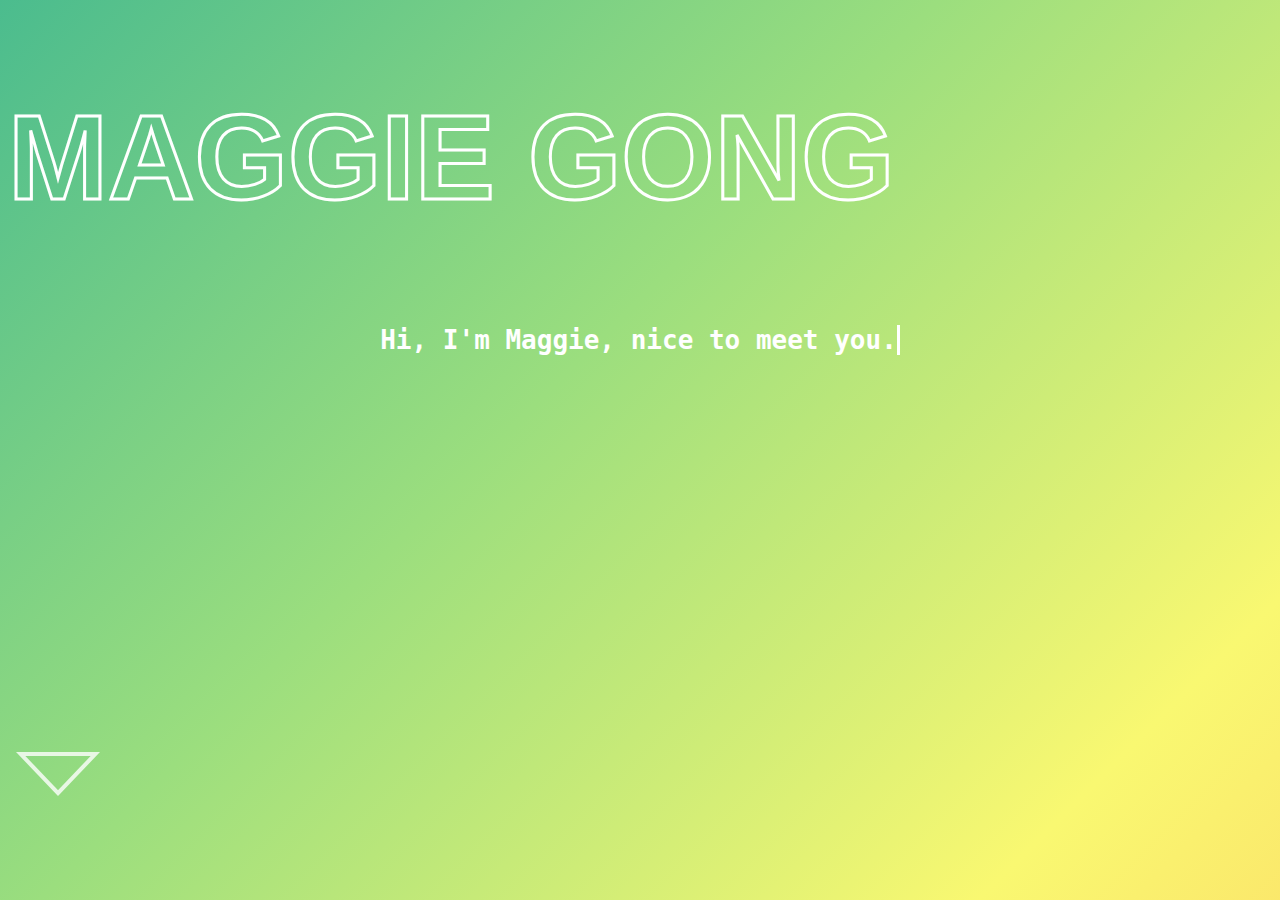
==== index.html @ 74b30909 "test" ====
<!--front page(scroll down to access main page)-->
<!DOCTYPE html>
<html lang="en">
<head>
	<link href="https://cdn.jsdelivr.net/npm/bootstrap@5.1.0/dist/css/bootstrap.min.css" rel="stylesheet" integrity="sha384-KyZXEAg3QhqLMpG8r+8fhAXLRk2vvoC2f3B09zVXn8CA5QIVfZOJ3BCsw2P0p/We" crossorigin="anonymous">
	<link rel="stylesheet" type="text/css" href= "static/index.css">
	<meta charset="UTF-8">
	<meta http-equiv="X-UA-Compatible" content="IE=edge">
	<meta name="viewport" content="width=device-width, initial-scale=1.0">
	<title>Yiyu's Personal Website</title>
</head>
<body>
	<div id="title" class="d-flex align-items-center min-vh-100 justify-content-center gradient">
		<div class="text-center">
			<h1 class="display-1 large-h1 neonText" style="color:white;">Maggie Gong</h1><br>
			<h5 class="text-center typewritter" style="color:white;">Hi, I'm Maggie, nice to meet you.</h5>
		</div>
		<div class="arrow">
			<a href="main.html"><img src="static/img/arrow.png" width="100" height="100"></a>
		</div>
	</div>

	<!-- <div data-tf-live="01J14FM44KB52NBJ3TYBHT69W3"></div><script src="//embed.typeform.com/next/embed.js"></script> -->

	<script src="static/jquery-3.7.1.min.js"></script>
	<script>
		$(document).ready(function() {
			console.log("page is loaded");
			$(window).scroll(function() {
				console.log('Scroll event fired');
				if ($(window).scrollTop() + $(window).height() >= $(document).height() + 10) {
					setTimeout(function() {
						window.location = "/";
					}, 300);
				}
			});
		});
	</script>
</body>
</html>
---- static/index.css ----
.neonText {
  color: #fff;
  -webkit-text-stroke-width: 3px;
  -webkit-text-fill-color: transparent; /* Will override color */
}
html, body{
  overflow: auto;
}
body {
    background: linear-gradient(-45deg, #845EC2, #D65DB1, #FF6F91, #FF9671, #FFC75F, #F9F871, #9BDE7E, #4BBC8E
  );
    background-size: 400% 400%;
    animation: gradient 15s ease infinite;
  }
  .break {
      flex-basis: 100%;
      height: 0;
    }
  @keyframes gradient {
    0% {
      background-position: 0% 50%;
    }
    50% {
      background-position: 100% 50%;
    }
    100% {
      background-position: 0% 50%;
    }
  }
  .large-h1{
      font-size: 750%;
      text-transform: uppercase;
      color: #2A272A;
      font-family: sans-serif;
      font-weight: bold;
  }
  .wrapper {
      height: 100vh;
      /*This part is important for centering*/
      display: flex;
      align-items: center;
      justify-content: center;
    }
  .typewritter {
      width: 33ch;
      margin: 0 auto;
      animation: typing 5s steps(33, end), blink 1s step-end infinite;
      white-space: nowrap;
      overflow:hidden;
      border-right: 3px solid;
      font-family: monospace;
      font-size: 2em;
    }

    @keyframes typing {
      from {
        width: 0
      }
    }
    @keyframes blink {
      50% {
        border-color: transparent
      }
    }
  /* .page-arrow{
      overflow: visible;
      width: 8%;
      height: 8%;
      opacity: 0.3;
      position: absolute;
      bottom: 5%;
      left: 46%;
  } */
  .arrow{
    position: absolute;
    top: 80%;
    /* bottom: 3%; */
    /* left: 50%; */
    /* right: 50%; */
    opacity: 0.8;
    /* transform: translate(-50%,-50%); */
  }
  /* .arrow span{
    display: block;
    width: 50px;
    height: 50px;
    border-bottom: 8px solid #fff;
    border-right: 8px solid #fff;
    transform: rotate(45deg);
    margin: -20px;
    animation: animate 2.5s infinite;
  }
  .arrow span:nth-child(2){
    animation-delay: -0.2s;
  }
  .arrow span:nth-child(3){
    animation-delay: -0.4s;
  } */
  /* @keyframes animate {
    0% {
        opacity: 0;
        transform: rotate(45deg) translate(-10px, -10px);
    }
    25% {
        opacity: 1;
    }
    50% {
        opacity: 0;
        transform: rotate(45deg) translate(10px, 10px);
    }
    75% {
        opacity: 1;
    }
    100% {
        opacity: 0;
        transform: rotate(45deg) translate(-10px, -10px);
    }
}
  .icon_box{
    z-index: 2;
    padding-top: 1%;
    padding-right: 1%;
  }
  .icon{
    size: 400pxn 400px;
  } */
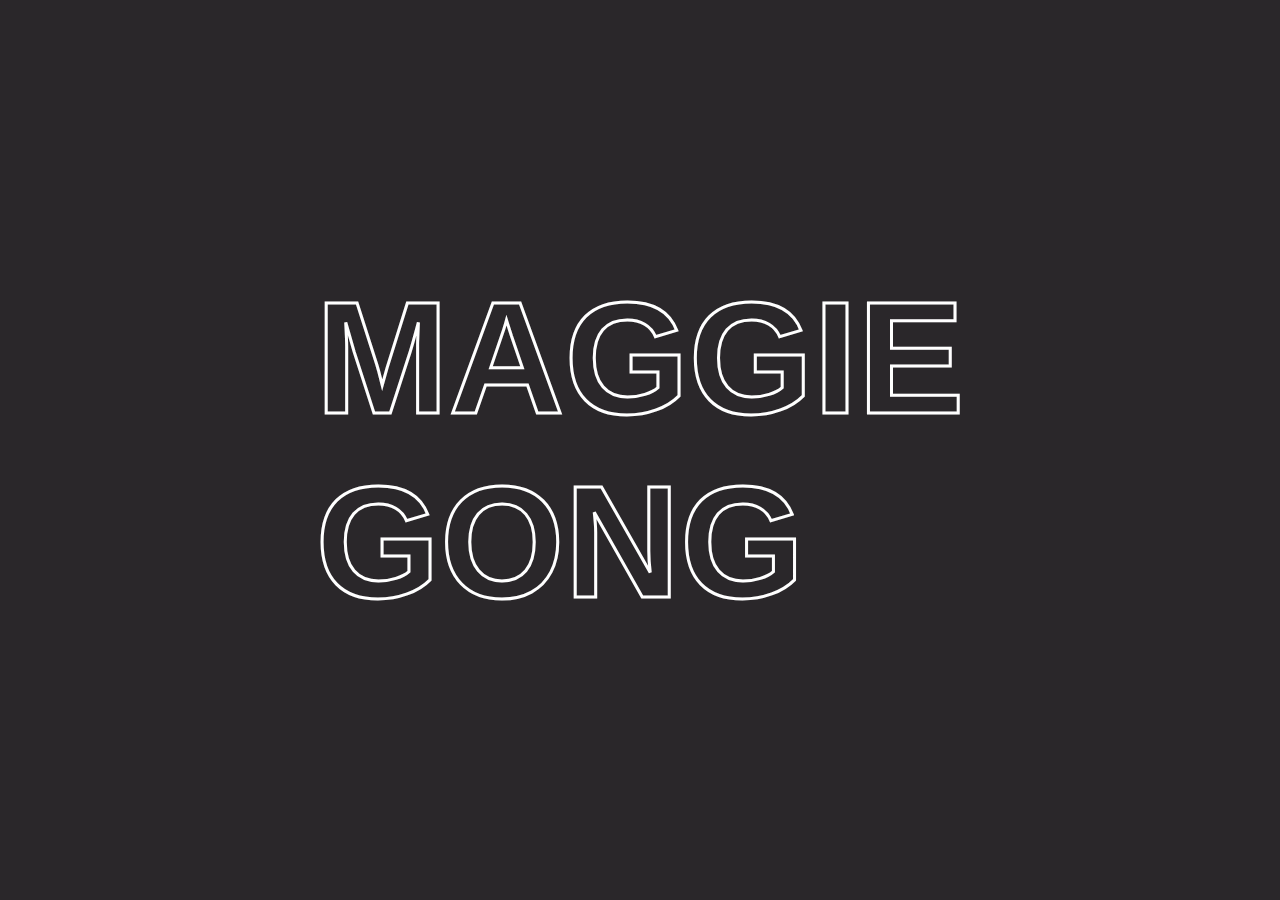
==== commit 81074c0d: "swapped front page" ====
--- a/index.html
+++ b/index.html
@@ -3,38 +3,18 @@
 <html lang="en">
 <head>
 	<link href="https://cdn.jsdelivr.net/npm/bootstrap@5.1.0/dist/css/bootstrap.min.css" rel="stylesheet" integrity="sha384-KyZXEAg3QhqLMpG8r+8fhAXLRk2vvoC2f3B09zVXn8CA5QIVfZOJ3BCsw2P0p/We" crossorigin="anonymous">
-	<link rel="stylesheet" type="text/css" href= "static/index.css">
+	<link rel="stylesheet" href= "static/index.css">
 	<meta charset="UTF-8">
 	<meta http-equiv="X-UA-Compatible" content="IE=edge">
 	<meta name="viewport" content="width=device-width, initial-scale=1.0">
-	<title>Yiyu's Personal Website</title>
+	<title>Maggie's Personal Website</title>
 </head>
 <body>
-	<div id="title" class="d-flex align-items-center min-vh-100 justify-content-center gradient">
-		<div class="text-center">
-			<h1 class="display-1 large-h1 neonText" style="color:white;">Maggie Gong</h1><br>
-			<h5 class="text-center typewritter" style="color:white;">Hi, I'm Maggie, nice to meet you.</h5>
-		</div>
-		<div class="arrow">
-			<a href="main.html"><img src="static/img/arrow.png" width="100" height="100"></a>
-		</div>
-	</div>
-
-	<!-- <div data-tf-live="01J14FM44KB52NBJ3TYBHT69W3"></div><script src="//embed.typeform.com/next/embed.js"></script> -->
-
+	<section>
+		<a href="main"><h1 class="display-1 large-h1 name text-center">Maggie<br>Gong</h1></a>
+	</section>
+	<div class="light"></div>
 	<script src="static/jquery-3.7.1.min.js"></script>
-	<script>
-		$(document).ready(function() {
-			console.log("page is loaded");
-			$(window).scroll(function() {
-				console.log('Scroll event fired');
-				if ($(window).scrollTop() + $(window).height() >= $(document).height() + 10) {
-					setTimeout(function() {
-						window.location = "/";
-					}, 300);
-				}
-			});
-		});
-	</script>
+	<script src="index.js"></script>
 </body>
 </html>--- a/static/index.css
+++ b/static/index.css
@@ -1,126 +1,45 @@
-.neonText {
-  color: #fff;
-  -webkit-text-stroke-width: 3px;
-  -webkit-text-fill-color: transparent; /* Will override color */
+.name {
+    color: #fff;
+    -webkit-text-stroke-width: 3px;
+    -webkit-text-fill-color: transparent; /* Will override color */
+    font-size: 1000%;
+    text-transform: uppercase;
+    color: white;
+    font-family: sans-serif;
+    font-weight: bold;
+    cursor: url('img/lonlonmilksmall.png') 64 64, grab;
 }
-html, body{
-  overflow: auto;
-}
-body {
-    background: linear-gradient(-45deg, #845EC2, #D65DB1, #FF6F91, #FF9671, #FFC75F, #F9F871, #9BDE7E, #4BBC8E
-  );
-    background-size: 400% 400%;
-    animation: gradient 15s ease infinite;
+
+  *{
+    margin: 0;
+    padding: 0;
+    box-sizing: border-box;  
   }
-  .break {
-      flex-basis: 100%;
-      height: 0;
-    }
-  @keyframes gradient {
-    0% {
-      background-position: 0% 50%;
-    }
-    50% {
-      background-position: 100% 50%;
-    }
-    100% {
-      background-position: 0% 50%;
-    }
+  
+  section{
+    position: relative;
+    min-height: 100vh;
+    background: #2A272A;
+    display: flex;
+    justify-content: center;
+    align-items: center;
   }
-  .large-h1{
-      font-size: 750%;
-      text-transform: uppercase;
-      color: #2A272A;
-      font-family: sans-serif;
-      font-weight: bold;
+  
+  section h1{
+    color: #fff;
+    font-size: 15em;
   }
-  .wrapper {
-      height: 100vh;
-      /*This part is important for centering*/
-      display: flex;
-      align-items: center;
-      justify-content: center;
-    }
-  .typewritter {
-      width: 33ch;
-      margin: 0 auto;
-      animation: typing 5s steps(33, end), blink 1s step-end infinite;
-      white-space: nowrap;
-      overflow:hidden;
-      border-right: 3px solid;
-      font-family: monospace;
-      font-size: 2em;
-    }
+  
+  .light{
+    position: fixed;
+    top: 0;
+    left: 0;
+    width: 100%;
+    height: 100%;
+    pointer-events: none;
+    background: radial-gradient(circle at var(--x) var(--y), transparent 5%, rgba(0,0,0,0.95) 30%);
+  }
 
-    @keyframes typing {
-      from {
-        width: 0
-      }
-    }
-    @keyframes blink {
-      50% {
-        border-color: transparent
-      }
-    }
-  /* .page-arrow{
-      overflow: visible;
-      width: 8%;
-      height: 8%;
-      opacity: 0.3;
-      position: absolute;
-      bottom: 5%;
-      left: 46%;
-  } */
-  .arrow{
-    position: absolute;
-    top: 80%;
-    /* bottom: 3%; */
-    /* left: 50%; */
-    /* right: 50%; */
-    opacity: 0.8;
-    /* transform: translate(-50%,-50%); */
-  }
-  /* .arrow span{
-    display: block;
-    width: 50px;
-    height: 50px;
-    border-bottom: 8px solid #fff;
-    border-right: 8px solid #fff;
-    transform: rotate(45deg);
-    margin: -20px;
-    animation: animate 2.5s infinite;
-  }
-  .arrow span:nth-child(2){
-    animation-delay: -0.2s;
-  }
-  .arrow span:nth-child(3){
-    animation-delay: -0.4s;
-  } */
-  /* @keyframes animate {
-    0% {
-        opacity: 0;
-        transform: rotate(45deg) translate(-10px, -10px);
-    }
-    25% {
-        opacity: 1;
-    }
-    50% {
-        opacity: 0;
-        transform: rotate(45deg) translate(10px, 10px);
-    }
-    75% {
-        opacity: 1;
-    }
-    100% {
-        opacity: 0;
-        transform: rotate(45deg) translate(-10px, -10px);
-    }
-}
-  .icon_box{
-    z-index: 2;
-    padding-top: 1%;
-    padding-right: 1%;
-  }
-  .icon{
-    size: 400pxn 400px;
-  } */
+  a{
+    text-decoration: none;
+  }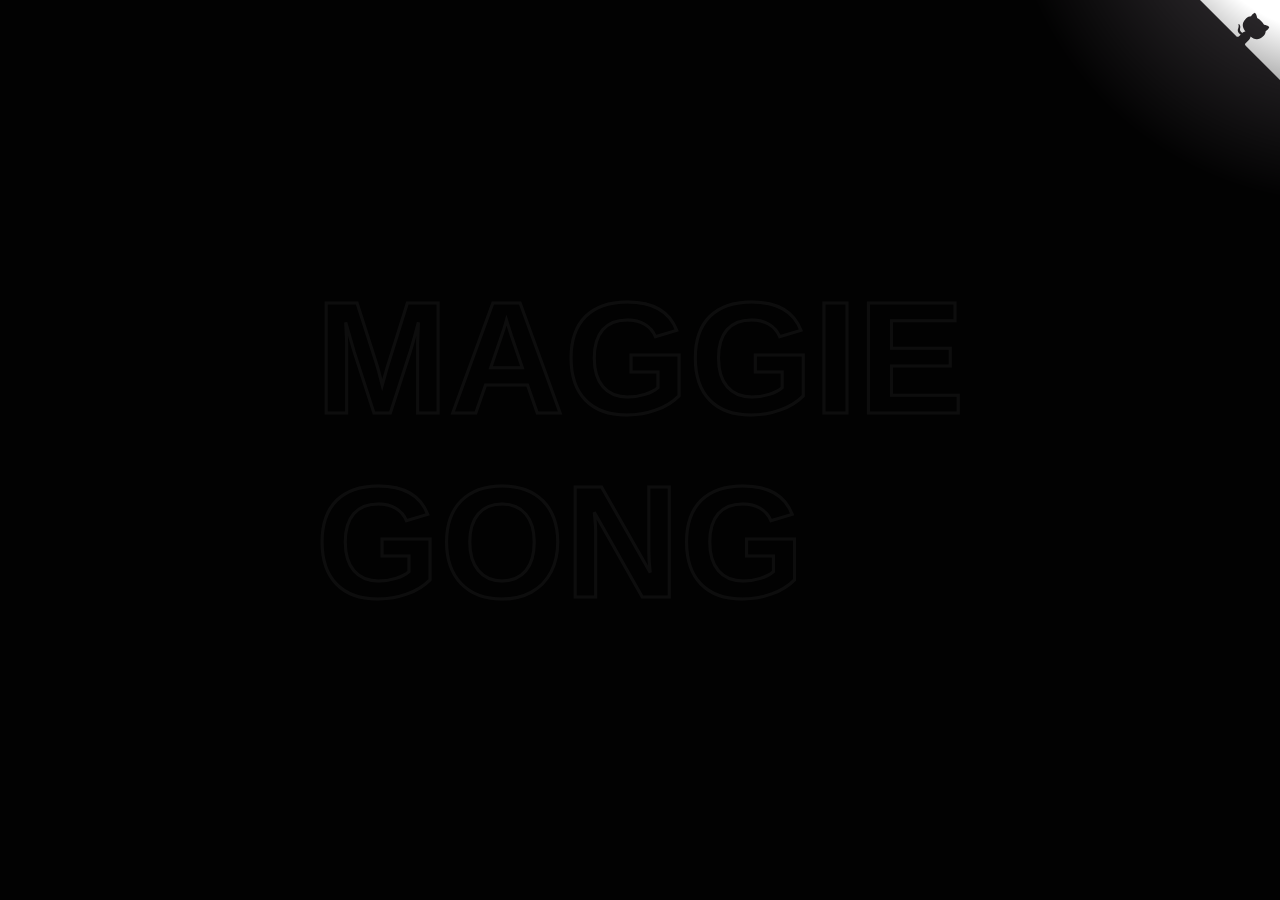
==== commit bf637425: "fix" ====
--- a/index.html
+++ b/index.html
@@ -11,6 +11,7 @@
 </head>
 <body>
 	<section>
+		<a href="https://github.com/IEYU" class="github-corner" aria-label="View source on GitHub" target="_blank"><svg width="80" height="80" viewBox="0 0 250 250" style="fill:#fff; color:#2A272A; position: absolute; top: 0; border: 0; right: 0;" aria-hidden="true"><path d="M0,0 L115,115 L130,115 L142,142 L250,250 L250,0 Z"></path><path d="M128.3,109.0 C113.8,99.7 119.0,89.6 119.0,89.6 C122.0,82.7 120.5,78.6 120.5,78.6 C119.2,72.0 123.4,76.3 123.4,76.3 C127.3,80.9 125.5,87.3 125.5,87.3 C122.9,97.6 130.6,101.9 134.4,103.2" fill="currentColor" style="transform-origin: 130px 106px;" class="octo-arm"></path><path d="M115.0,115.0 C114.9,115.1 118.7,116.5 119.8,115.4 L133.7,101.6 C136.9,99.2 139.9,98.4 142.2,98.6 C133.8,88.0 127.5,74.4 143.8,58.0 C148.5,53.4 154.0,51.2 159.7,51.0 C160.3,49.4 163.2,43.6 171.4,40.1 C171.4,40.1 176.1,42.5 178.8,56.2 C183.1,58.6 187.2,61.8 190.9,65.4 C194.5,69.0 197.7,73.2 200.1,77.6 C213.8,80.2 216.3,84.9 216.3,84.9 C212.7,93.1 206.9,96.0 205.4,96.6 C205.1,102.4 203.0,107.8 198.3,112.5 C181.9,128.9 168.3,122.5 157.7,114.1 C157.9,116.9 156.7,120.9 152.7,124.9 L141.0,136.5 C139.8,137.7 141.6,141.9 141.8,141.8 Z" fill="currentColor" class="octo-body"></path></svg></a><style>.github-corner:hover .octo-arm{animation:octocat-wave 560ms ease-in-out}@keyframes octocat-wave{0%,100%{transform:rotate(0)}20%,60%{transform:rotate(-25deg)}40%,80%{transform:rotate(10deg)}}@media (max-width:500px){.github-corner:hover .octo-arm{animation:none}.github-corner .octo-arm{animation:octocat-wave 560ms ease-in-out}}</style>
 		<a href="main"><h1 class="display-1 large-h1 name text-center">Maggie<br>Gong</h1></a>
 	</section>
 	<div class="light"></div>
--- a/static/index.css
+++ b/static/index.css
@@ -13,7 +13,7 @@
   *{
     margin: 0;
     padding: 0;
-    box-sizing: border-box;  
+    box-sizing: border-box;
   }
   
   section{
@@ -37,8 +37,8 @@
     width: 100%;
     height: 100%;
     pointer-events: none;
-    background: radial-gradient(circle at var(--x) var(--y), transparent 5%, rgba(0,0,0,0.95) 30%);
-  }
+    background: radial-gradient(circle at var(--x) var(--y), transparent 10%, rgba(0,0,0,0.95) 20%);
+    }
 
   a{
     text-decoration: none;
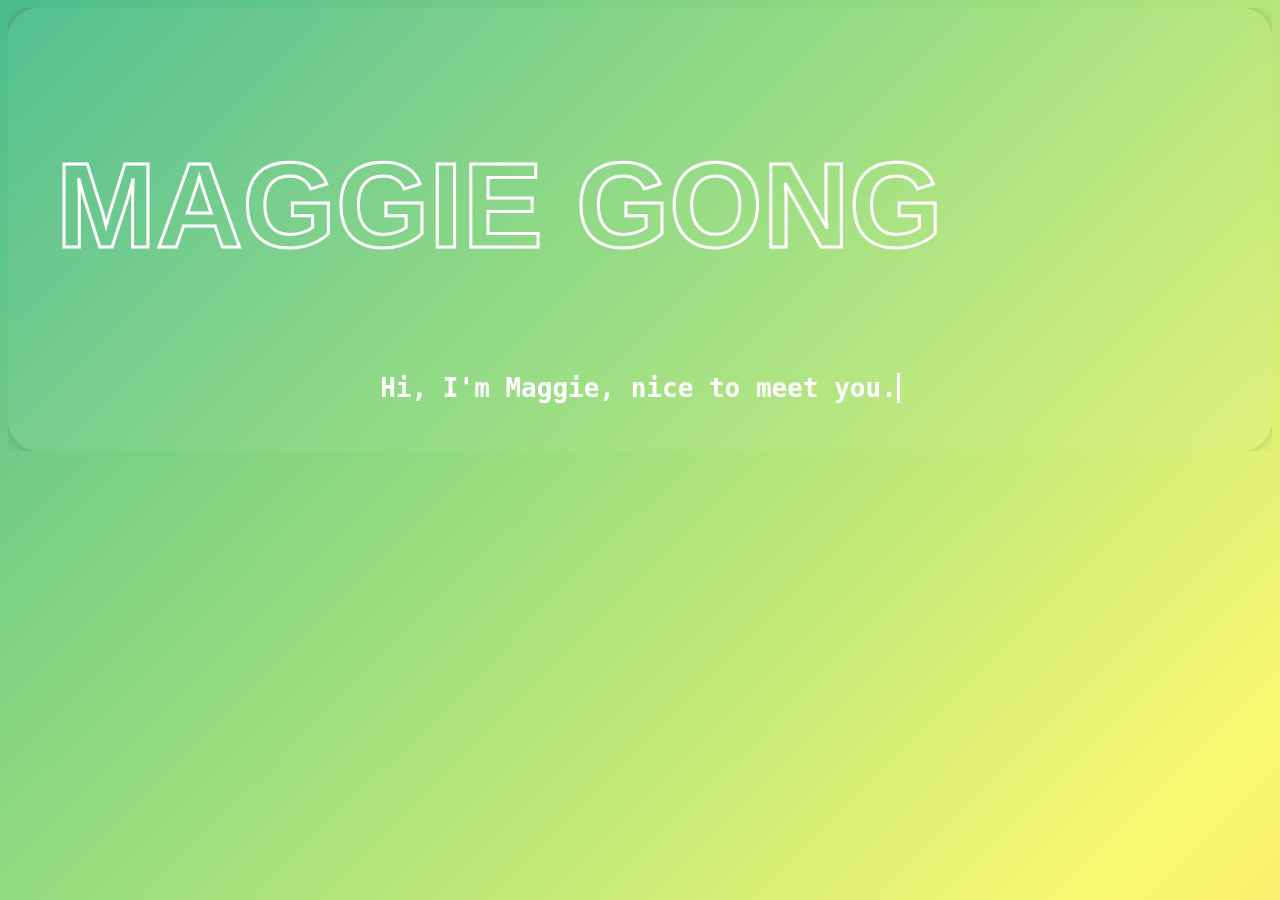
==== commit 110a2a5d: "swapped the front page again" ====
--- a/index.html
+++ b/index.html
@@ -3,18 +3,23 @@
 <html lang="en">
 <head>
 	<link href="https://cdn.jsdelivr.net/npm/bootstrap@5.1.0/dist/css/bootstrap.min.css" rel="stylesheet" integrity="sha384-KyZXEAg3QhqLMpG8r+8fhAXLRk2vvoC2f3B09zVXn8CA5QIVfZOJ3BCsw2P0p/We" crossorigin="anonymous">
-	<link rel="stylesheet" href= "static/index.css">
+	<link rel="stylesheet" type="text/css" href= "static/index.css">
 	<meta charset="UTF-8">
 	<meta http-equiv="X-UA-Compatible" content="IE=edge">
 	<meta name="viewport" content="width=device-width, initial-scale=1.0">
 	<title>Maggie's Personal Website</title>
 </head>
 <body>
-	<section>
-		<a href="https://github.com/IEYU" class="github-corner" aria-label="View source on GitHub" target="_blank"><svg width="80" height="80" viewBox="0 0 250 250" style="fill:#fff; color:#2A272A; position: absolute; top: 0; border: 0; right: 0;" aria-hidden="true"><path d="M0,0 L115,115 L130,115 L142,142 L250,250 L250,0 Z"></path><path d="M128.3,109.0 C113.8,99.7 119.0,89.6 119.0,89.6 C122.0,82.7 120.5,78.6 120.5,78.6 C119.2,72.0 123.4,76.3 123.4,76.3 C127.3,80.9 125.5,87.3 125.5,87.3 C122.9,97.6 130.6,101.9 134.4,103.2" fill="currentColor" style="transform-origin: 130px 106px;" class="octo-arm"></path><path d="M115.0,115.0 C114.9,115.1 118.7,116.5 119.8,115.4 L133.7,101.6 C136.9,99.2 139.9,98.4 142.2,98.6 C133.8,88.0 127.5,74.4 143.8,58.0 C148.5,53.4 154.0,51.2 159.7,51.0 C160.3,49.4 163.2,43.6 171.4,40.1 C171.4,40.1 176.1,42.5 178.8,56.2 C183.1,58.6 187.2,61.8 190.9,65.4 C194.5,69.0 197.7,73.2 200.1,77.6 C213.8,80.2 216.3,84.9 216.3,84.9 C212.7,93.1 206.9,96.0 205.4,96.6 C205.1,102.4 203.0,107.8 198.3,112.5 C181.9,128.9 168.3,122.5 157.7,114.1 C157.9,116.9 156.7,120.9 152.7,124.9 L141.0,136.5 C139.8,137.7 141.6,141.9 141.8,141.8 Z" fill="currentColor" class="octo-body"></path></svg></a><style>.github-corner:hover .octo-arm{animation:octocat-wave 560ms ease-in-out}@keyframes octocat-wave{0%,100%{transform:rotate(0)}20%,60%{transform:rotate(-25deg)}40%,80%{transform:rotate(10deg)}}@media (max-width:500px){.github-corner:hover .octo-arm{animation:none}.github-corner .octo-arm{animation:octocat-wave 560ms ease-in-out}}</style>
-		<a href="main"><h1 class="display-1 large-h1 name text-center">Maggie<br>Gong</h1></a>
-	</section>
-	<div class="light"></div>
+	<div class="d-flex align-items-center min-vh-100 justify-content-center gradient">
+		<a href="main">
+		<div class="container text-center">
+				<h1 class="display-1 neonText">Maggie Gong</h1><br>
+				<h5 class="text-center typewritter">Hi, I'm Maggie, nice to meet you.</h5>
+		</div>
+	</a>
+
+	</div>
+
 	<script src="static/jquery-3.7.1.min.js"></script>
 	<script src="index.js"></script>
 </body>
--- a/static/index.css
+++ b/static/index.css
@@ -1,45 +1,78 @@
-.name {
-    color: #fff;
-    -webkit-text-stroke-width: 3px;
-    -webkit-text-fill-color: transparent; /* Will override color */
-    font-size: 1000%;
-    text-transform: uppercase;
-    color: white;
-    font-family: sans-serif;
-    font-weight: bold;
-    cursor: url('img/lonlonmilksmall.png') 64 64, grab;
+.neonText {
+  color: #fff;
+  -webkit-text-stroke-width: 3px;
+  -webkit-text-fill-color: transparent;
+  font-size: 750%;
+  text-transform: uppercase;
+  color: white;
+  font-family: sans-serif;
+  font-weight: bold;
 }
 
-  *{
-    margin: 0;
-    padding: 0;
-    box-sizing: border-box;
+html, body {
+  overflow: auto;
+}
+
+body {
+  background: linear-gradient(-45deg, #845EC2, #D65DB1, #FF6F91, #FF9671, #FFC75F, #F9F871, #9BDE7E, #4BBC8E);
+  background-size: 400% 400%;
+  animation: gradient 15s ease infinite;
+}
+
+.container {
+  width: auto;
+  height: auto;
+  padding: 3rem 3rem;
+  box-shadow: 0 0 0.75rem 0 rgba(0, 0, 0, .2);
+  border-radius: 30px;
+  background-color: rgba(255, 255, 255, .05);
+  backdrop-filter: blur(10px);
+  cursor: url('img/kirbytest.png') 48 48, grab;
+}
+
+.break {
+  flex-basis: 100%;
+  height: 0;
+}
+
+@keyframes gradient {
+  0% {
+    background-position: 0% 50%;
   }
-  
-  section{
-    position: relative;
-    min-height: 100vh;
-    background: #2A272A;
-    display: flex;
-    justify-content: center;
-    align-items: center;
+
+  50% {
+    background-position: 100% 50%;
   }
-  
-  section h1{
-    color: #fff;
-    font-size: 15em;
+
+  100% {
+    background-position: 0% 50%;
   }
-  
-  .light{
-    position: fixed;
-    top: 0;
-    left: 0;
-    width: 100%;
-    height: 100%;
-    pointer-events: none;
-    background: radial-gradient(circle at var(--x) var(--y), transparent 10%, rgba(0,0,0,0.95) 20%);
-    }
+}
 
-  a{
-    text-decoration: none;
-  }+.typewritter {
+  width: 33ch;
+  margin: 0 auto;
+  animation: typing 5s steps(33, end), blink 1s step-end infinite;
+  white-space: nowrap;
+  overflow: hidden;
+  border-right: 3px solid;
+  font-family: monospace;
+  font-size: 2em;
+  color: white;
+}
+
+@keyframes typing {
+  from {
+    width: 0
+  }
+}
+
+@keyframes blink {
+  50% {
+    border-color: transparent
+  }
+}
+
+a {
+  text-decoration: none;
+}